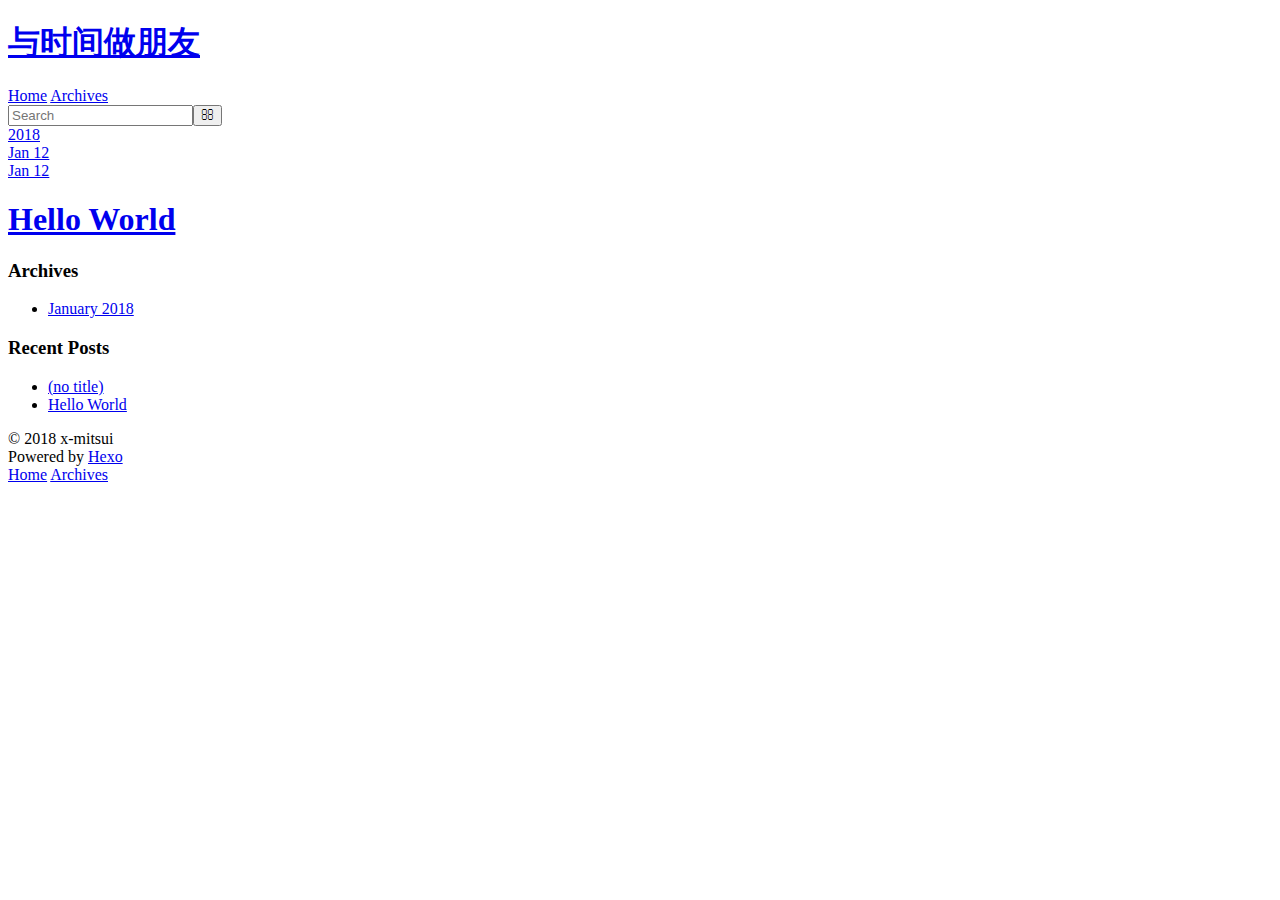
==== archives/index.html @ d3ca9121 "Site updated: 2018-01-13 00:09:27" ====
<!DOCTYPE html>
<html>
<head>
  <meta charset="utf-8">
  

  
  <title>Archives | 与时间做朋友</title>
  <meta name="viewport" content="width=device-width, initial-scale=1, maximum-scale=1">
  <meta name="description" content="代码，学习，成长">
<meta property="og:type" content="website">
<meta property="og:title" content="与时间做朋友">
<meta property="og:url" content="http://dzq.github.io/archives/index.html">
<meta property="og:site_name" content="与时间做朋友">
<meta property="og:description" content="代码，学习，成长">
<meta name="twitter:card" content="summary">
<meta name="twitter:title" content="与时间做朋友">
<meta name="twitter:description" content="代码，学习，成长">
  
    <link rel="alternate" href="/atom.xml" title="与时间做朋友" type="application/atom+xml">
  
  
    <link rel="icon" href="/favicon.png">
  
  
    <link href="//fonts.googleapis.com/css?family=Source+Code+Pro" rel="stylesheet" type="text/css">
  
  <link rel="stylesheet" href="/css/style.css">
</head>

<body>
  <div id="container">
    <div id="wrap">
      <header id="header">
  <div id="banner"></div>
  <div id="header-outer" class="outer">
    <div id="header-title" class="inner">
      <h1 id="logo-wrap">
        <a href="/" id="logo">与时间做朋友</a>
      </h1>
      
    </div>
    <div id="header-inner" class="inner">
      <nav id="main-nav">
        <a id="main-nav-toggle" class="nav-icon"></a>
        
          <a class="main-nav-link" href="/">Home</a>
        
          <a class="main-nav-link" href="/archives">Archives</a>
        
      </nav>
      <nav id="sub-nav">
        
          <a id="nav-rss-link" class="nav-icon" href="/atom.xml" title="RSS Feed"></a>
        
        <a id="nav-search-btn" class="nav-icon" title="Search"></a>
      </nav>
      <div id="search-form-wrap">
        <form action="//google.com/search" method="get" accept-charset="UTF-8" class="search-form"><input type="search" name="q" class="search-form-input" placeholder="Search"><button type="submit" class="search-form-submit">&#xF002;</button><input type="hidden" name="sitesearch" value="http://dzq.github.io"></form>
      </div>
    </div>
  </div>
</header>
      <div class="outer">
        <section id="main">
  
  
    
    
      
      
      <section class="archives-wrap">
        <div class="archive-year-wrap">
          <a href="/archives/2018" class="archive-year">2018</a>
        </div>
        <div class="archives">
    
    <article class="archive-article archive-type-post">
  <div class="archive-article-inner">
    <header class="archive-article-header">
      <a href="/2018/01/12/test001/" class="archive-article-date">
  <time datetime="2018-01-12T12:44:40.000Z" itemprop="datePublished">Jan 12</time>
</a>
      
    </header>
  </div>
</article>
  
    
    
    <article class="archive-article archive-type-post">
  <div class="archive-article-inner">
    <header class="archive-article-header">
      <a href="/2018/01/12/hello-world/" class="archive-article-date">
  <time datetime="2018-01-12T07:18:32.000Z" itemprop="datePublished">Jan 12</time>
</a>
      
  
    <h1 itemprop="name">
      <a class="archive-article-title" href="/2018/01/12/hello-world/">Hello World</a>
    </h1>
  

    </header>
  </div>
</article>
  
  
    </div></section>
  


</section>
        
          <aside id="sidebar">
  
    

  
    

  
    
  
    
  <div class="widget-wrap">
    <h3 class="widget-title">Archives</h3>
    <div class="widget">
      <ul class="archive-list"><li class="archive-list-item"><a class="archive-list-link" href="/archives/2018/01/">January 2018</a></li></ul>
    </div>
  </div>


  
    
  <div class="widget-wrap">
    <h3 class="widget-title">Recent Posts</h3>
    <div class="widget">
      <ul>
        
          <li>
            <a href="/2018/01/12/test001/">(no title)</a>
          </li>
        
          <li>
            <a href="/2018/01/12/hello-world/">Hello World</a>
          </li>
        
      </ul>
    </div>
  </div>

  
</aside>
        
      </div>
      <footer id="footer">
  
  <div class="outer">
    <div id="footer-info" class="inner">
      &copy; 2018 x-mitsui<br>
      Powered by <a href="http://hexo.io/" target="_blank">Hexo</a>
    </div>
  </div>
</footer>
    </div>
    <nav id="mobile-nav">
  
    <a href="/" class="mobile-nav-link">Home</a>
  
    <a href="/archives" class="mobile-nav-link">Archives</a>
  
</nav>
    

<script src="//ajax.googleapis.com/ajax/libs/jquery/2.0.3/jquery.min.js"></script>


  <link rel="stylesheet" href="/fancybox/jquery.fancybox.css">
  <script src="/fancybox/jquery.fancybox.pack.js"></script>


<script src="/js/script.js"></script>



  </div>
</body>
</html>
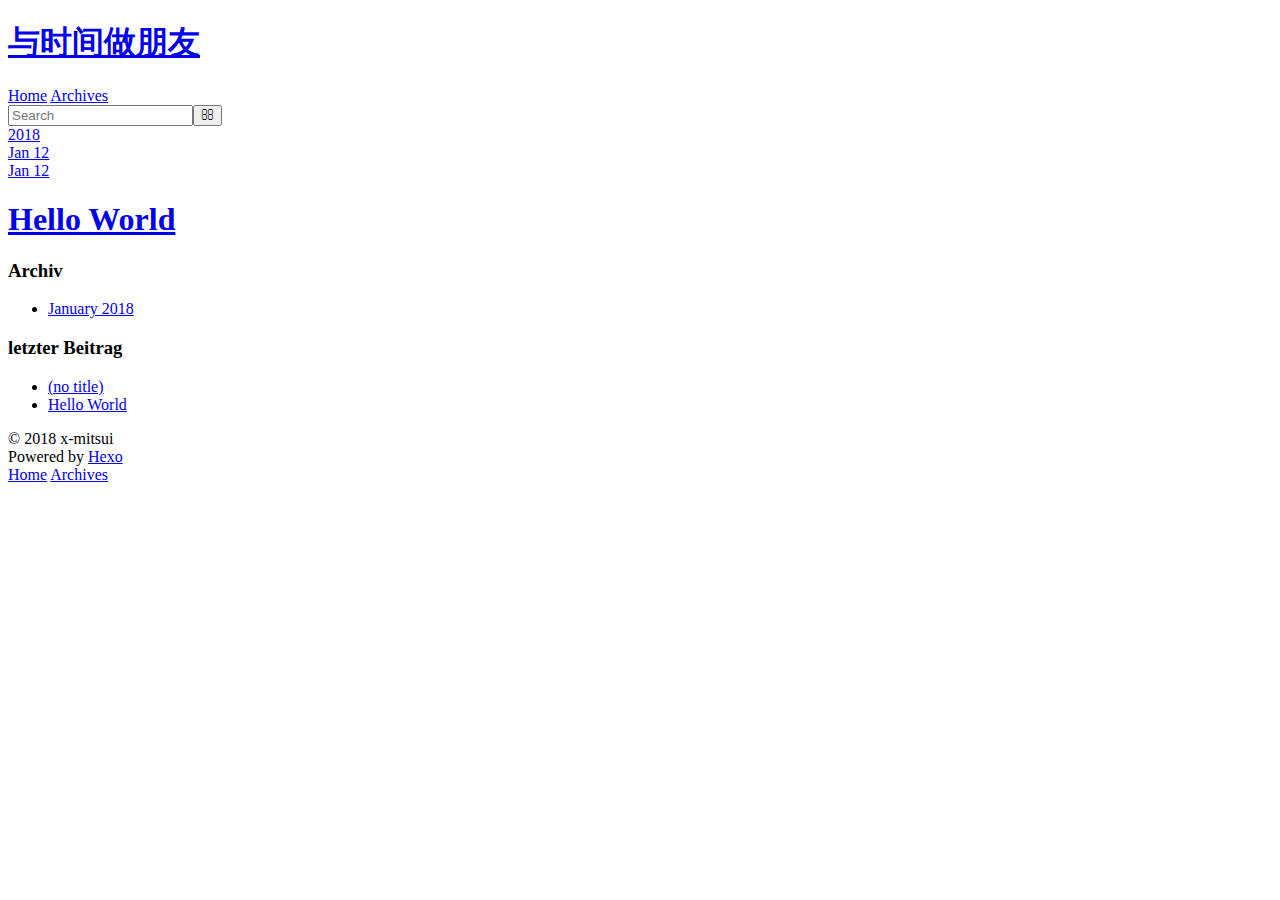
==== commit 2dd96802: "Site updated: 2018-01-13 00:16:38" ====
--- a/archives/index.html
+++ b/archives/index.html
@@ -5,12 +5,12 @@
   
 
   
-  <title>Archives | 与时间做朋友</title>
+  <title>Archiv | 与时间做朋友</title>
   <meta name="viewport" content="width=device-width, initial-scale=1, maximum-scale=1">
   <meta name="description" content="代码，学习，成长">
 <meta property="og:type" content="website">
 <meta property="og:title" content="与时间做朋友">
-<meta property="og:url" content="http://dzq.github.io/archives/index.html">
+<meta property="og:url" content="http://x-mitsui.github.io/archives/index.html">
 <meta property="og:site_name" content="与时间做朋友">
 <meta property="og:description" content="代码，学习，成长">
 <meta name="twitter:card" content="summary">
@@ -53,10 +53,10 @@
         
           <a id="nav-rss-link" class="nav-icon" href="/atom.xml" title="RSS Feed"></a>
         
-        <a id="nav-search-btn" class="nav-icon" title="Search"></a>
+        <a id="nav-search-btn" class="nav-icon" title="Suche"></a>
       </nav>
       <div id="search-form-wrap">
-        <form action="//google.com/search" method="get" accept-charset="UTF-8" class="search-form"><input type="search" name="q" class="search-form-input" placeholder="Search"><button type="submit" class="search-form-submit">&#xF002;</button><input type="hidden" name="sitesearch" value="http://dzq.github.io"></form>
+        <form action="//google.com/search" method="get" accept-charset="UTF-8" class="search-form"><input type="search" name="q" class="search-form-input" placeholder="Search"><button type="submit" class="search-form-submit">&#xF002;</button><input type="hidden" name="sitesearch" value="http://x-mitsui.github.io"></form>
       </div>
     </div>
   </div>
@@ -124,7 +124,7 @@
   
     
   <div class="widget-wrap">
-    <h3 class="widget-title">Archives</h3>
+    <h3 class="widget-title">Archiv</h3>
     <div class="widget">
       <ul class="archive-list"><li class="archive-list-item"><a class="archive-list-link" href="/archives/2018/01/">January 2018</a></li></ul>
     </div>
@@ -134,7 +134,7 @@
   
     
   <div class="widget-wrap">
-    <h3 class="widget-title">Recent Posts</h3>
+    <h3 class="widget-title">letzter Beitrag</h3>
     <div class="widget">
       <ul>
         
